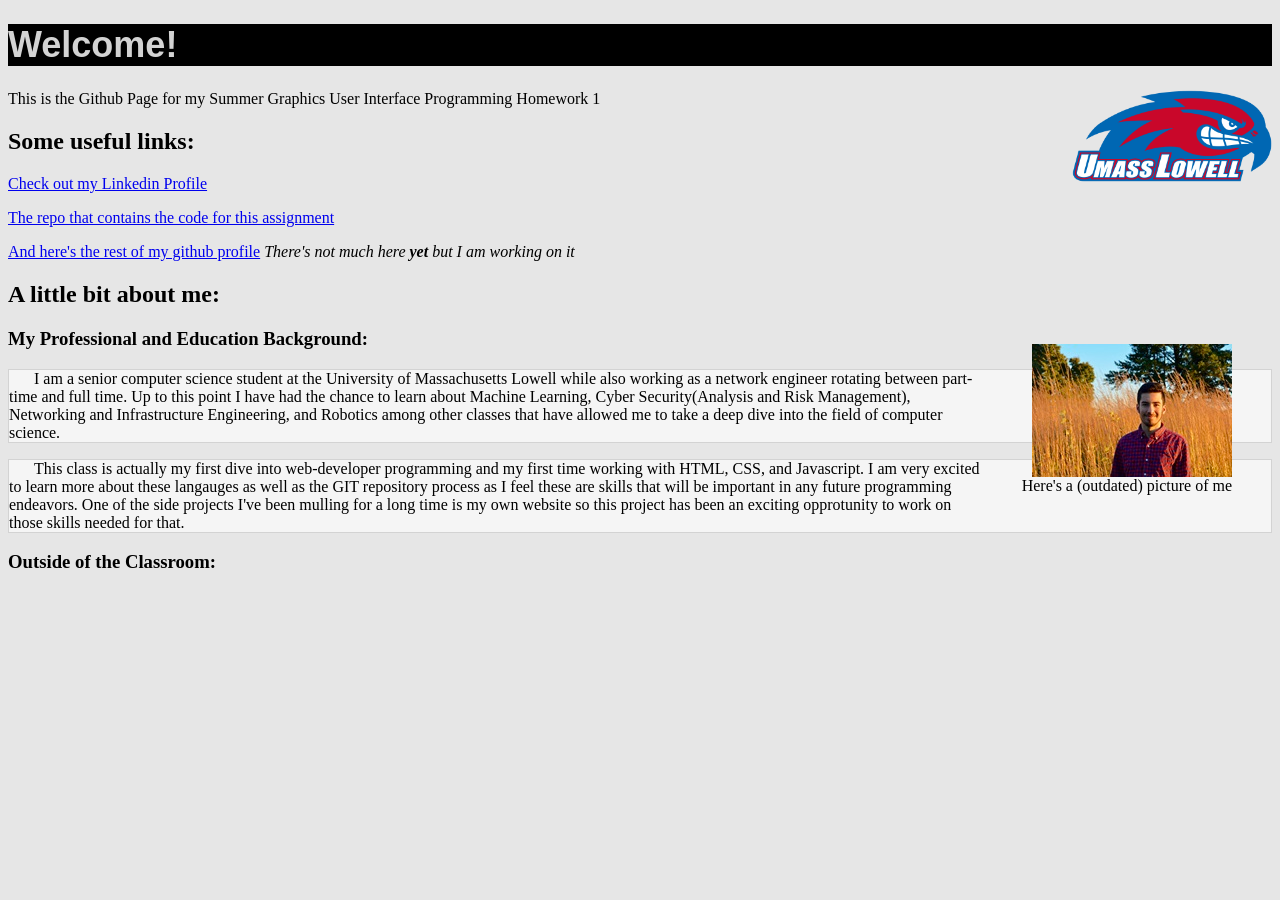
==== index.html @ c7daf307 "changed page background" ====
<!--
File: project1.html
GUI Assignment: Creating Your First Web Page
Garrett Bacon, UMass Lowell Computer Science, Garrett_Bacon@student.uml.edu
What to submit: Nothing to submit as long as your editor is ready to use.
PART 2: First Web Page
Add description
-->

<!DOCTYPE html>
<html lang ="en">
    <head>
        <meta charset="utf-8">
        <title>Garrett Bacon's HW1</title>
        <link rel="stylesheet" href="css/style.css">
    </head>
    <body>
        <h1>Welcome!</h1>
        This is the Github Page for my Summer Graphics User Interface Programming Homework 1
        <img src="images/riverhawk.png" id="rowdy" alt="Umass Lowell Logo">
        <!--Source for the image: https://en.wikipedia.org/wiki/UMass_Lowell_River_Hawks-->
        <h2>Some useful links:</h2>
        <p><a href="https://www.linkedin.com/in/garrett-j-bacon/">Check out my Linkedin Profile</a></p>
        <p><a href="https://github.com/gbacon255/GUIHW1">The repo that contains the code for this assignment</a></p>
        <p><a href="https://github.com/gbacon255">And here's the rest of my github profile</a> <em>There's not much here <b>yet</b> 
        but I am working on it</em></p>
        <h2>A little bit about me:</h2>
        <figure>
            <img src="images/Me.JPG" id="Me" alt="A picture of myself">
            <figcaption>Here's a (outdated) picture of me</figcaption>
        </figure>
        <h3>My Professional and Education Background:</h3>
        <p id="bodytext">I am a senior computer science student at the University of Massachusetts Lowell while also working as 
            a network engineer rotating between part-time and full time. Up to this point I have had the chance to learn about Machine Learning,
            Cyber Security(Analysis and Risk Management), Networking and Infrastructure Engineering, and Robotics among other classes that have
            allowed me to take a deep dive into the field of computer science.
        </p>
        <p id="bodytext2">
            This class is actually my first dive into web-developer programming and my first time working with HTML, CSS, and Javascript. 
            I am very excited to learn more about these langauges as well as the GIT repository process as I feel these are skills that 
            will be important in any future programming endeavors. One of the side projects I've been mulling for a long time is my own website so 
            this project has been an exciting opprotunity to work on those skills needed for that.
         </p>
         <h3>Outside of the Classroom:</h3>
        <p id="'bodytext3">
            
        </p>
    </body>
</html>
---- css/style.css ----
/**Styling for the websites main header **/
h1{
    color:lightgray;
    background-color: black;
    font-family: Arial, Helvetica, sans-serif;
    font-size: 2.25em;
}

/**Changing the size of riverhawk image and adjusting to the left**/
#rowdy{
    width: 200px;
    height: auto;
    float:right
}
#Me{
    width: 200px;
    height: auto;
    float:right;
}
figure{
    float: right;
}
/**Styling the WebPage Background Used Sliders provided by VSCode to pick a Color**/
body{
    background-color:rgb(230, 230, 230);
}

/**Paragraph formating**/
#bodytext{
    text-indent: 25px;
    background-color: whitesmoke;
    border:1px solid lightgrey
}

#bodytext2{
    text-indent: 25px;
    background-color: whitesmoke;
    border:1px solid lightgrey
}
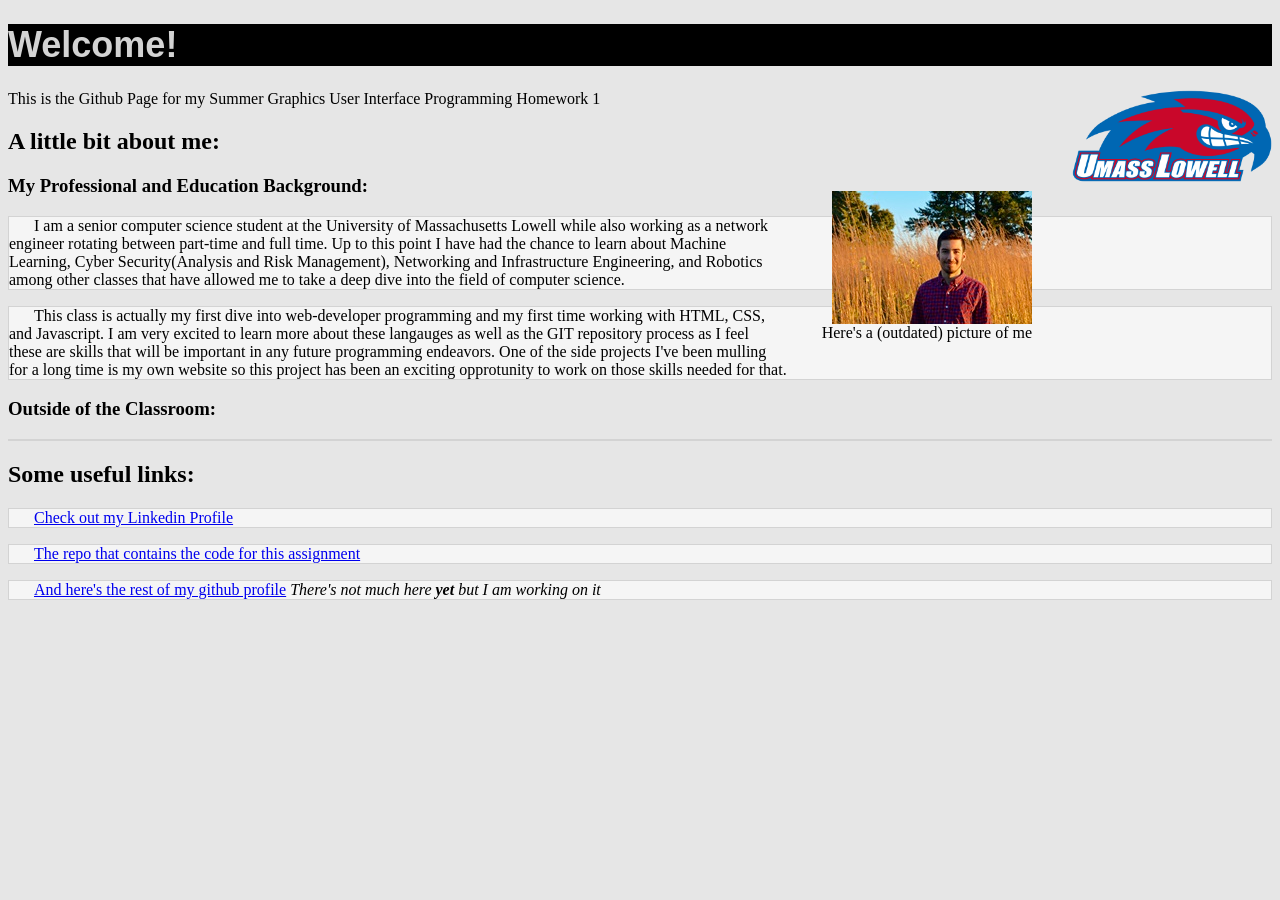
==== commit b5c46f4f: "reformatting" ====
--- a/index.html
+++ b/index.html
@@ -19,31 +19,32 @@
         This is the Github Page for my Summer Graphics User Interface Programming Homework 1
         <img src="images/riverhawk.png" id="rowdy" alt="Umass Lowell Logo">
         <!--Source for the image: https://en.wikipedia.org/wiki/UMass_Lowell_River_Hawks-->
-        <h2>Some useful links:</h2>
-        <p><a href="https://www.linkedin.com/in/garrett-j-bacon/">Check out my Linkedin Profile</a></p>
-        <p><a href="https://github.com/gbacon255/GUIHW1">The repo that contains the code for this assignment</a></p>
-        <p><a href="https://github.com/gbacon255">And here's the rest of my github profile</a> <em>There's not much here <b>yet</b> 
-        but I am working on it</em></p>
+
         <h2>A little bit about me:</h2>
         <figure>
             <img src="images/Me.JPG" id="Me" alt="A picture of myself">
             <figcaption>Here's a (outdated) picture of me</figcaption>
         </figure>
         <h3>My Professional and Education Background:</h3>
-        <p id="bodytext">I am a senior computer science student at the University of Massachusetts Lowell while also working as 
+        <p>I am a senior computer science student at the University of Massachusetts Lowell while also working as 
             a network engineer rotating between part-time and full time. Up to this point I have had the chance to learn about Machine Learning,
             Cyber Security(Analysis and Risk Management), Networking and Infrastructure Engineering, and Robotics among other classes that have
             allowed me to take a deep dive into the field of computer science.
         </p>
-        <p id="bodytext2">
+        <p>
             This class is actually my first dive into web-developer programming and my first time working with HTML, CSS, and Javascript. 
             I am very excited to learn more about these langauges as well as the GIT repository process as I feel these are skills that 
             will be important in any future programming endeavors. One of the side projects I've been mulling for a long time is my own website so 
             this project has been an exciting opprotunity to work on those skills needed for that.
          </p>
          <h3>Outside of the Classroom:</h3>
-        <p id="'bodytext3">
-            
+        <p>
+
         </p>
+        <h2>Some useful links:</h2>
+        <p id="link1"><a href="https://www.linkedin.com/in/garrett-j-bacon/">Check out my Linkedin Profile</a></p>
+        <p id="link2"><a href="https://github.com/gbacon255/GUIHW1">The repo that contains the code for this assignment</a></p>
+        <p id="link3"><a href="https://github.com/gbacon255">And here's the rest of my github profile</a> <em>There's not much here <b>yet</b> 
+        but I am working on it</em></p>
     </body>
 </html>
--- a/css/style.css
+++ b/css/style.css
@@ -32,7 +32,7 @@
     border:1px solid lightgrey
 }
 
-#bodytext2{
+p{
     text-indent: 25px;
     background-color: whitesmoke;
     border:1px solid lightgrey
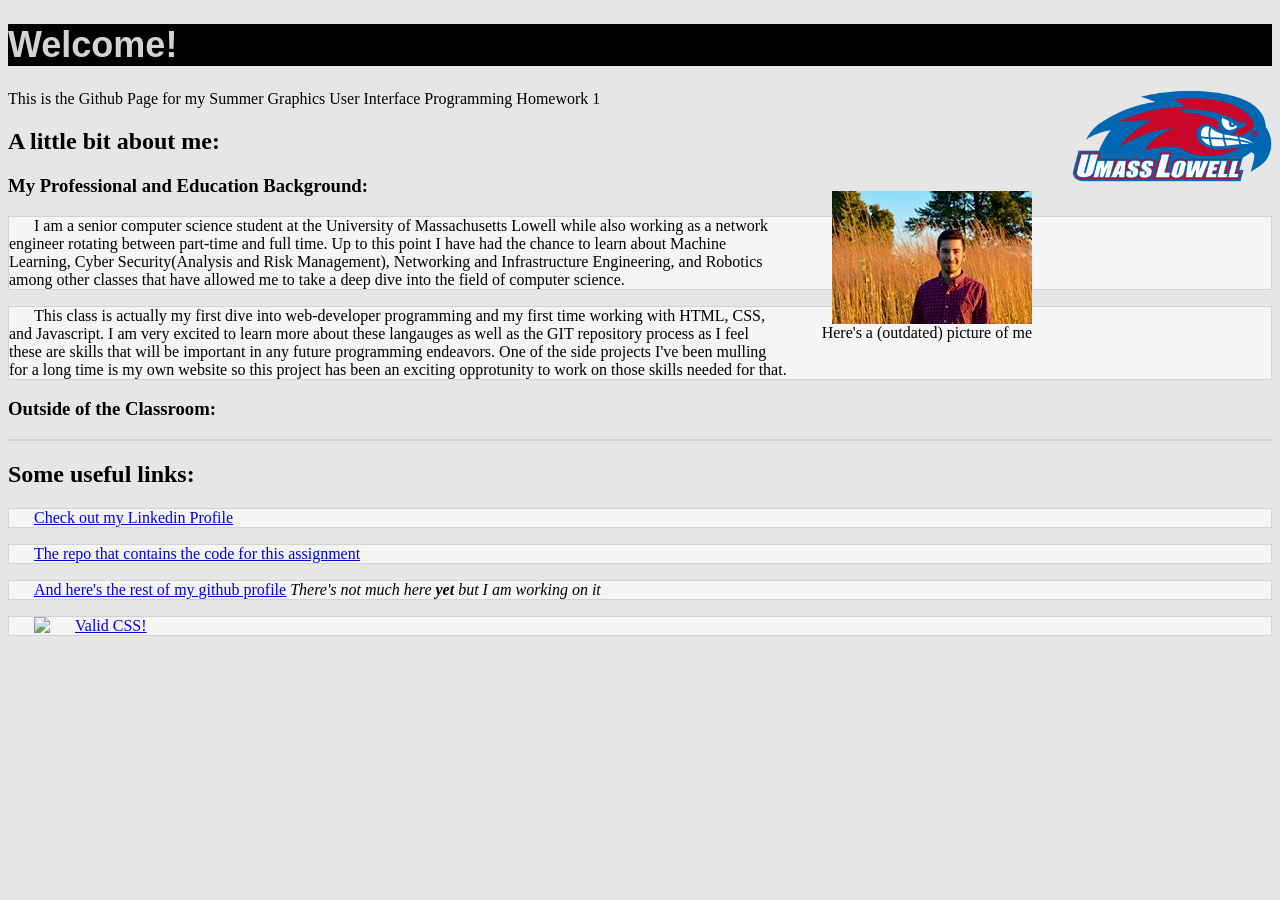
==== commit b8bc8461: "Added CSS validation" ====
--- a/index.html
+++ b/index.html
@@ -46,5 +46,12 @@
         <p id="link2"><a href="https://github.com/gbacon255/GUIHW1">The repo that contains the code for this assignment</a></p>
         <p id="link3"><a href="https://github.com/gbacon255">And here's the rest of my github profile</a> <em>There's not much here <b>yet</b> 
         but I am working on it</em></p>
+        <p>
+            <a href="https://jigsaw.w3.org/css-validator/check/referer">
+                <img style="border:0;width:88px;height:31px"
+                    src="https://jigsaw.w3.org/css-validator/images/vcss"
+                    alt="Valid CSS!" />
+            </a>
+        </p>        
     </body>
 </html>
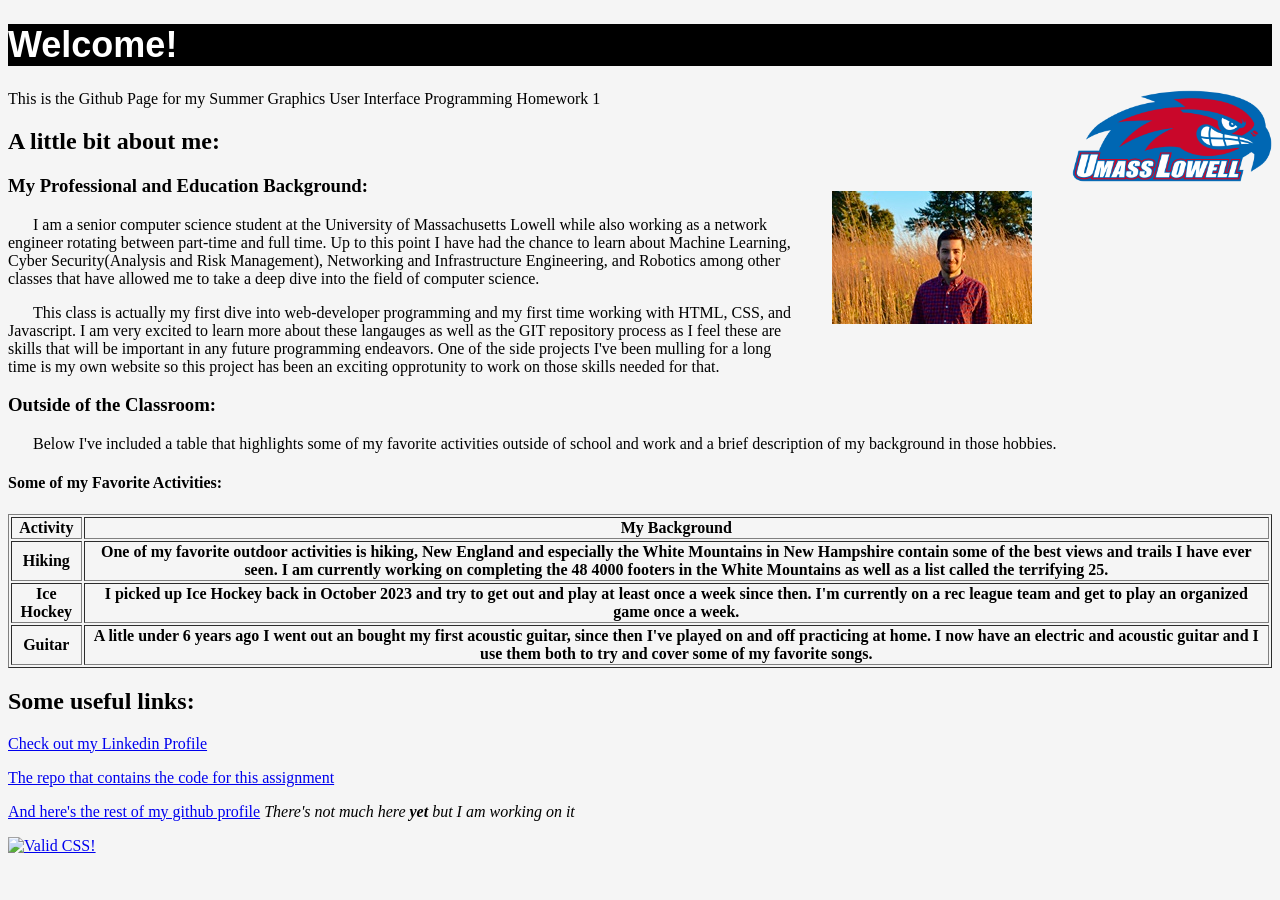
==== commit 28db1cc3: "-" ====
--- a/index.html
+++ b/index.html
@@ -19,33 +19,62 @@
         This is the Github Page for my Summer Graphics User Interface Programming Homework 1
         <img src="images/riverhawk.png" id="rowdy" alt="Umass Lowell Logo">
         <!--Source for the image: https://en.wikipedia.org/wiki/UMass_Lowell_River_Hawks-->
-
+        <!--Main text passage, used it to introduce myself with body paragraphs and subheadings-->
         <h2>A little bit about me:</h2>
         <figure>
             <img src="images/Me.JPG" id="Me" alt="A picture of myself">
-            <figcaption>Here's a (outdated) picture of me</figcaption>
         </figure>
         <h3>My Professional and Education Background:</h3>
-        <p>I am a senior computer science student at the University of Massachusetts Lowell while also working as 
+        <p id="aboutMe1">I am a senior computer science student at the University of Massachusetts Lowell while also working as 
             a network engineer rotating between part-time and full time. Up to this point I have had the chance to learn about Machine Learning,
             Cyber Security(Analysis and Risk Management), Networking and Infrastructure Engineering, and Robotics among other classes that have
             allowed me to take a deep dive into the field of computer science.
         </p>
-        <p>
+        <p id='aboutMe2'>
             This class is actually my first dive into web-developer programming and my first time working with HTML, CSS, and Javascript. 
             I am very excited to learn more about these langauges as well as the GIT repository process as I feel these are skills that 
             will be important in any future programming endeavors. One of the side projects I've been mulling for a long time is my own website so 
             this project has been an exciting opprotunity to work on those skills needed for that.
          </p>
          <h3>Outside of the Classroom:</h3>
-        <p>
-
-        </p>
+         <p id="aboutMe3">
+            Below I've included a table that highlights some of my favorite activities outside of school and work and a brief description of my background
+            in those hobbies.
+         </p>
+         <!--Included a table of some of my favorite activities using 2 columns and 3 rows-->
+         <h4>Some of my Favorite Activities:</h4>
+         <table border="1">
+            <tr>
+                <th>Activity</th>
+                <th>My Background</th>
+            </tr>
+            <tr>
+                <th>Hiking</th>
+                <th>One of my favorite outdoor activities is hiking, New England and especially the White Mountains in New Hampshire contain some of the best
+                    views and trails I have ever seen. I am currently working on completing the 48 4000 footers in the White Mountains as well as a list called
+                    the terrifying 25.
+                </th>
+            </tr>
+            <tr>
+                <th>Ice Hockey</th>
+                <th>I picked up Ice Hockey back in October 2023 and try to get out and play at least once a week since then. I'm currently on a rec league team
+                    and get to play an organized game once a week.
+                </th>
+            </tr>
+            <tr>
+                <th>Guitar</th>
+                <th>A litle under 6 years ago I went out an bought my first acoustic guitar, since then I've played on and off practicing at home.
+                    I now have an electric and acoustic guitar and I use them both to try and cover some of my favorite songs. </th>
+            </tr>
+            </table>
+         </table>
+        <!--Included some links to my github and linkedin-->
         <h2>Some useful links:</h2>
         <p id="link1"><a href="https://www.linkedin.com/in/garrett-j-bacon/">Check out my Linkedin Profile</a></p>
         <p id="link2"><a href="https://github.com/gbacon255/GUIHW1">The repo that contains the code for this assignment</a></p>
         <p id="link3"><a href="https://github.com/gbacon255">And here's the rest of my github profile</a> <em>There's not much here <b>yet</b> 
         but I am working on it</em></p>
+        <!--Added the CSS validation logo-->
         <p>
             <a href="https://jigsaw.w3.org/css-validator/check/referer">
                 <img style="border:0;width:88px;height:31px"
--- a/css/style.css
+++ b/css/style.css
@@ -1,6 +1,6 @@
 /**Styling for the websites main header **/
 h1{
-    color:lightgray;
+    color:white;
     background-color: black;
     font-family: Arial, Helvetica, sans-serif;
     font-size: 2.25em;
@@ -17,23 +17,25 @@
     height: auto;
     float:right;
 }
+/*styling for image of myself*/
 figure{
     float: right;
+    border-radius: 5px;
 }
 /**Styling the WebPage Background Used Sliders provided by VSCode to pick a Color**/
 body{
-    background-color:rgb(230, 230, 230);
+    background-color:whitesmoke;
 }
 
 /**Paragraph formating**/
-#bodytext{
+
+
+#aboutMe1{
     text-indent: 25px;
-    background-color: whitesmoke;
-    border:1px solid lightgrey
 }
-
-p{
+#aboutMe2{
     text-indent: 25px;
-    background-color: whitesmoke;
-    border:1px solid lightgrey
-}+}
+#aboutMe3{
+    text-indent: 25px
+}
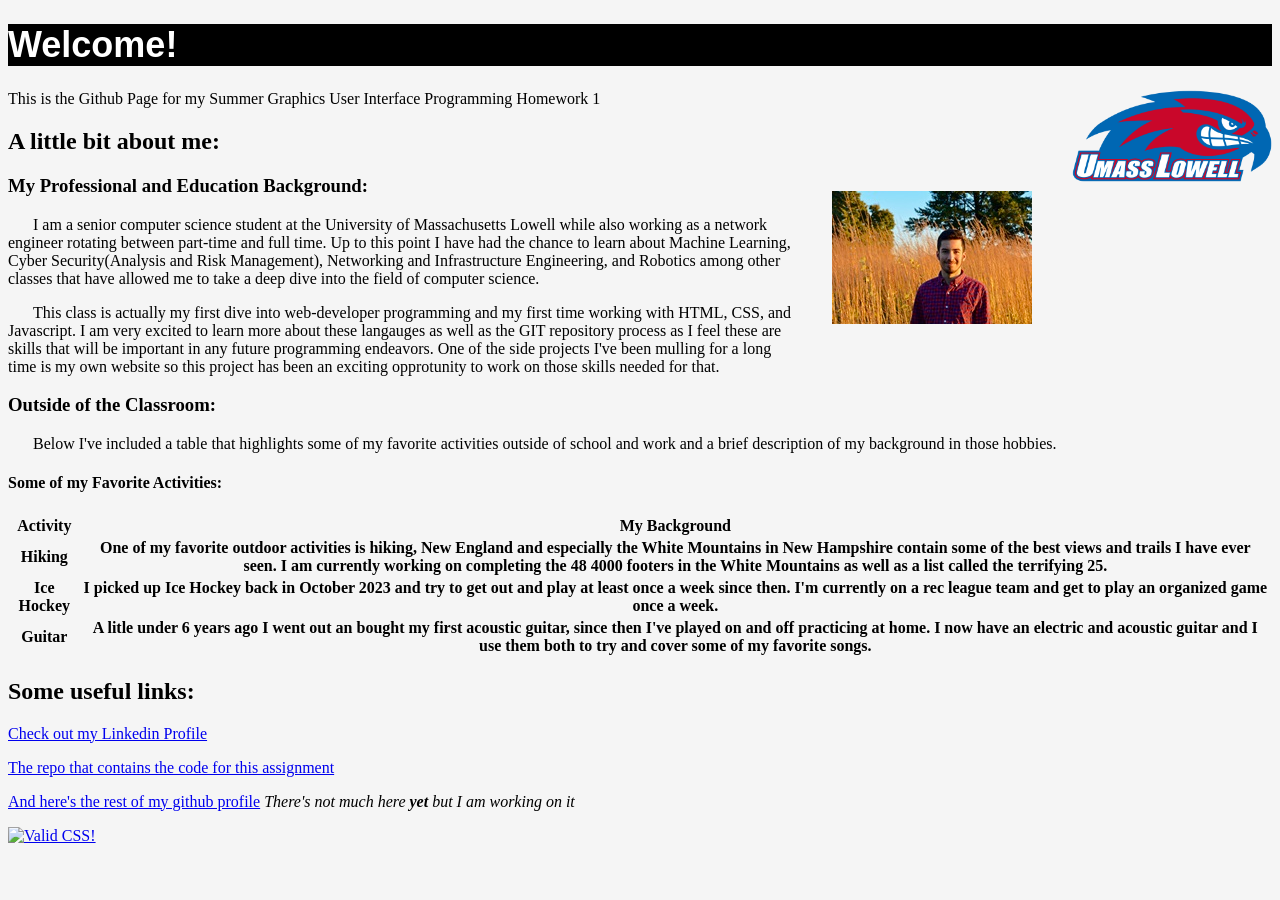
==== commit 5e6f39d3: "fixed some validation errors" ====
--- a/index.html
+++ b/index.html
@@ -43,7 +43,7 @@
          </p>
          <!--Included a table of some of my favorite activities using 2 columns and 3 rows-->
          <h4>Some of my Favorite Activities:</h4>
-         <table border="1">
+         <table>
             <tr>
                 <th>Activity</th>
                 <th>My Background</th>
@@ -79,7 +79,7 @@
             <a href="https://jigsaw.w3.org/css-validator/check/referer">
                 <img style="border:0;width:88px;height:31px"
                     src="https://jigsaw.w3.org/css-validator/images/vcss"
-                    alt="Valid CSS!" />
+                    alt="Valid CSS!">
             </a>
         </p>        
     </body>
--- a/css/style.css
+++ b/css/style.css
@@ -12,11 +12,7 @@
     height: auto;
     float:right
 }
-#Me{
-    width: 200px;
-    height: auto;
-    float:right;
-}
+
 /*styling for image of myself*/
 figure{
     float: right;
@@ -28,8 +24,6 @@
 }
 
 /**Paragraph formating**/
-
-
 #aboutMe1{
     text-indent: 25px;
 }
@@ -39,3 +33,8 @@
 #aboutMe3{
     text-indent: 25px
 }
+
+/*Formatting for the website's table*/
+table{
+
+}
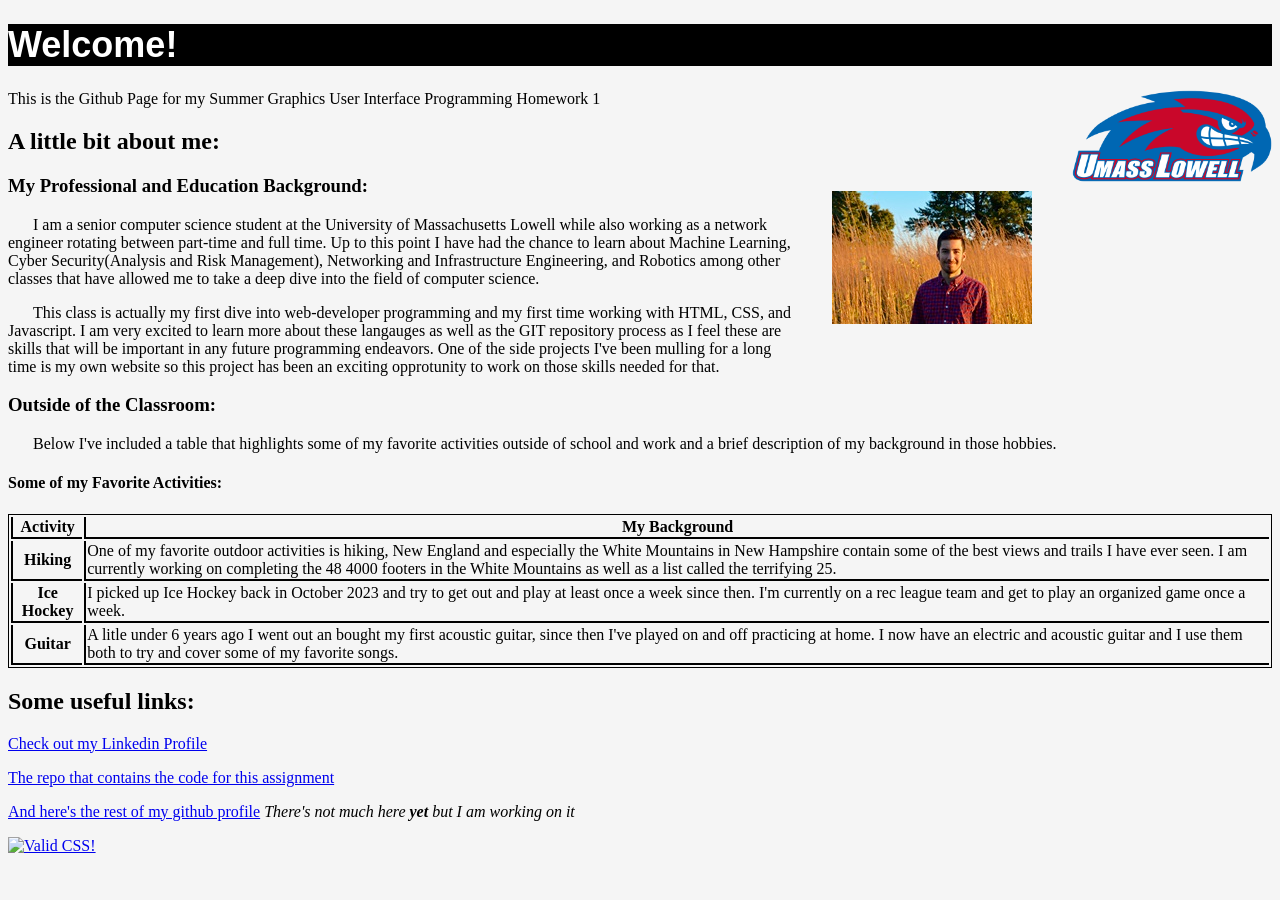
==== commit e7aeeaf7: "changed the table to CSS" ====
--- a/index.html
+++ b/index.html
@@ -50,21 +50,22 @@
             </tr>
             <tr>
                 <th>Hiking</th>
-                <th>One of my favorite outdoor activities is hiking, New England and especially the White Mountains in New Hampshire contain some of the best
+                <td>One of my favorite outdoor activities is hiking, New England and especially the White Mountains in New Hampshire contain some of the best
                     views and trails I have ever seen. I am currently working on completing the 48 4000 footers in the White Mountains as well as a list called
                     the terrifying 25.
-                </th>
+                </td>
             </tr>
             <tr>
                 <th>Ice Hockey</th>
-                <th>I picked up Ice Hockey back in October 2023 and try to get out and play at least once a week since then. I'm currently on a rec league team
+                <td>I picked up Ice Hockey back in October 2023 and try to get out and play at least once a week since then. I'm currently on a rec league team
                     and get to play an organized game once a week.
-                </th>
+                </td>
             </tr>
             <tr>
                 <th>Guitar</th>
-                <th>A litle under 6 years ago I went out an bought my first acoustic guitar, since then I've played on and off practicing at home.
-                    I now have an electric and acoustic guitar and I use them both to try and cover some of my favorite songs. </th>
+                <td>A litle under 6 years ago I went out an bought my first acoustic guitar, since then I've played on and off practicing at home.
+                    I now have an electric and acoustic guitar and I use them both to try and cover some of my favorite songs. 
+                </td>
             </tr>
             </table>
          </table>
--- a/css/style.css
+++ b/css/style.css
@@ -36,5 +36,16 @@
 
 /*Formatting for the website's table*/
 table{
-
+    border:1px solid black;
+}
+td{
+    border-bottom: 2px solid black;
+    border-left: 2px solid black;
+}
+th{
+    border-bottom: 2px solid black;
+    border-left: 2px solid black;
+}
+tr{
+    border-right: 2px solid black;
 }
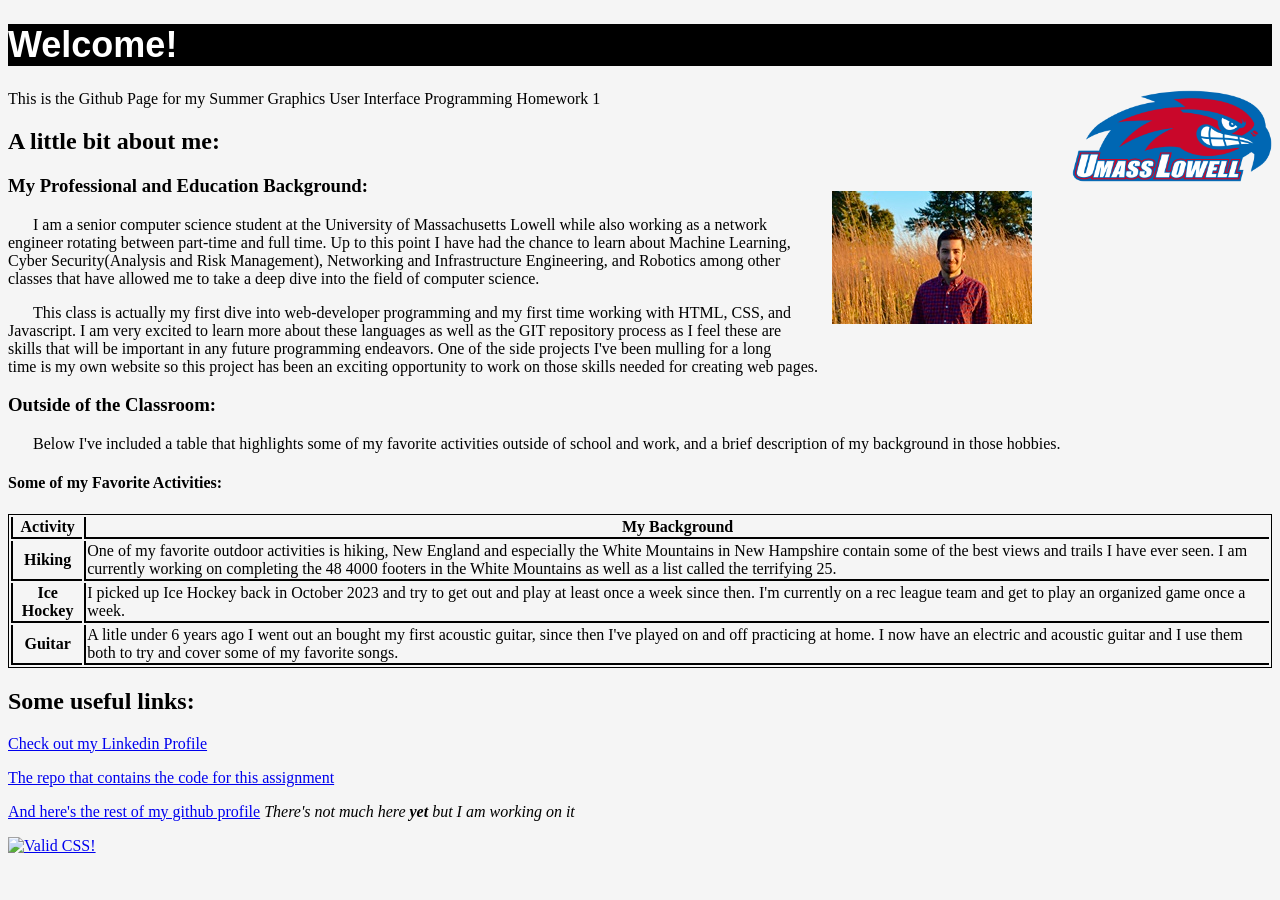
==== commit 306eed16: "fixed spelling and grammar" ====
--- a/index.html
+++ b/index.html
@@ -2,9 +2,8 @@
 File: project1.html
 GUI Assignment: Creating Your First Web Page
 Garrett Bacon, UMass Lowell Computer Science, Garrett_Bacon@student.uml.edu
-What to submit: Nothing to submit as long as your editor is ready to use.
-PART 2: First Web Page
-Add description
+For this project I've created a simple HTML page with CSS styling, I've used this chance to create an introduction
+page for myself talking about school and my hobbies.
 -->
 
 <!DOCTYPE html>
@@ -32,13 +31,13 @@
         </p>
         <p id='aboutMe2'>
             This class is actually my first dive into web-developer programming and my first time working with HTML, CSS, and Javascript. 
-            I am very excited to learn more about these langauges as well as the GIT repository process as I feel these are skills that 
+            I am very excited to learn more about these languages as well as the GIT repository process as I feel these are skills that 
             will be important in any future programming endeavors. One of the side projects I've been mulling for a long time is my own website so 
-            this project has been an exciting opprotunity to work on those skills needed for that.
+            this project has been an exciting opportunity to work on those skills needed for creating web pages.
          </p>
          <h3>Outside of the Classroom:</h3>
          <p id="aboutMe3">
-            Below I've included a table that highlights some of my favorite activities outside of school and work and a brief description of my background
+            Below I've included a table that highlights some of my favorite activities outside of school and work, and a brief description of my background
             in those hobbies.
          </p>
          <!--Included a table of some of my favorite activities using 2 columns and 3 rows-->
